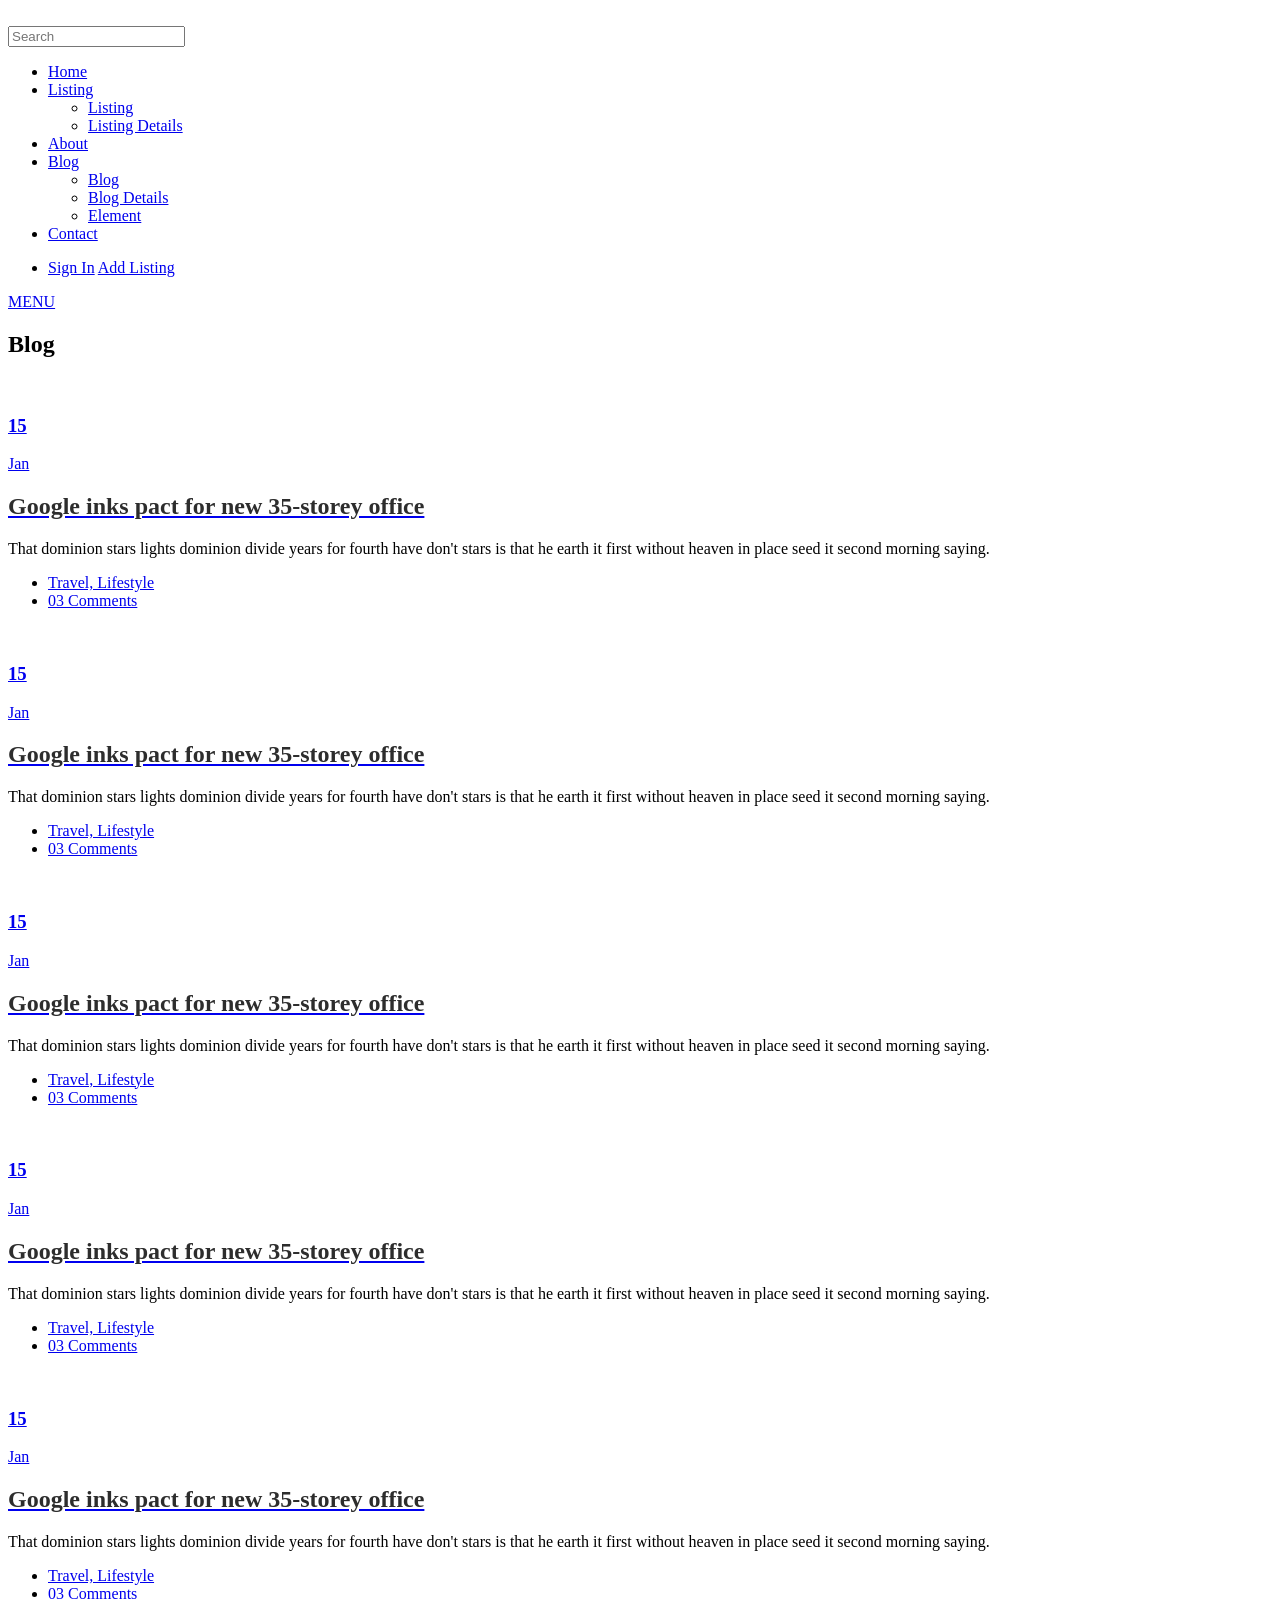
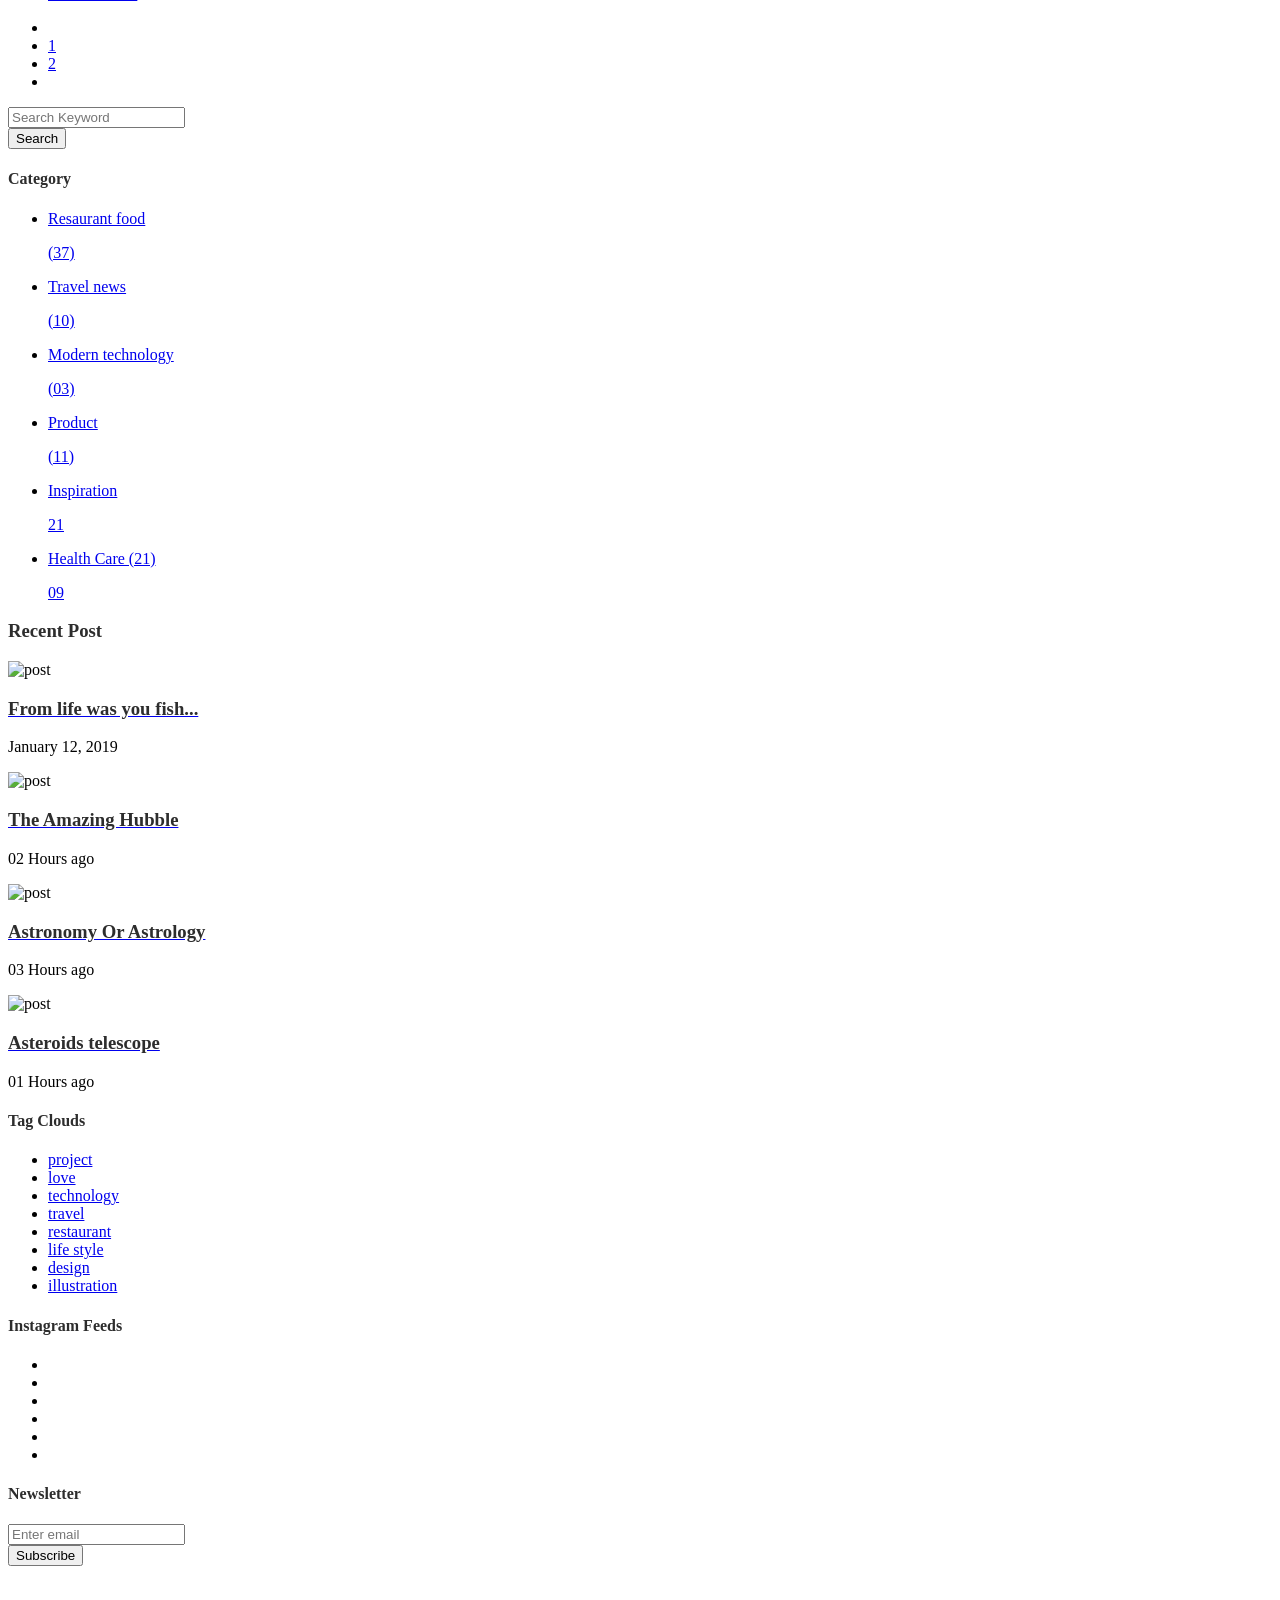
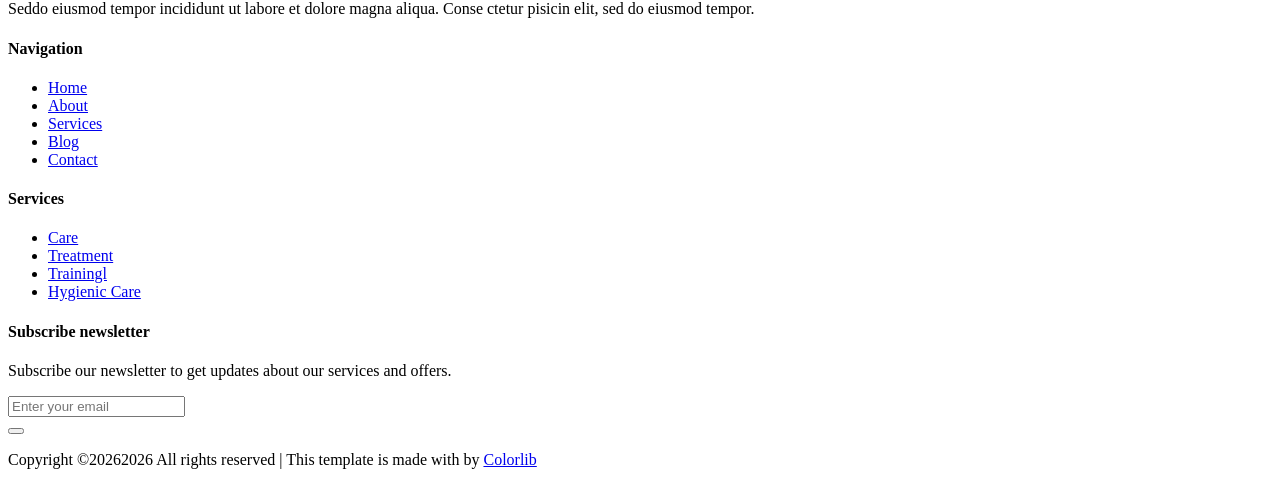
==== about.html @ 88a49b0e "pages" ====
<!DOCTYPE html>
<!-- saved from url=(0052)https://preview.colorlib.com/theme/gricklo/blog.html -->
<html class="js sizes customelements history pointerevents postmessage webgl websockets cssanimations csscolumns csscolumns-width csscolumns-span csscolumns-fill csscolumns-gap csscolumns-rule csscolumns-rulecolor csscolumns-rulestyle csscolumns-rulewidth csscolumns-breakbefore csscolumns-breakafter csscolumns-breakinside flexbox picture srcset webworkers" lang="zxx"><head><meta http-equiv="Content-Type" content="text/html; charset=UTF-8"><script type="text/javascript" async="" src="./Directory _ Template_files/analytics.js.download"></script><script type="text/javascript" async="" src="./Directory _ Template_files/f4qM2t4rMEGKQEbSrYuT5gy3Q-a-LyRQtQlvpkHE40qenIGC1y8"></script><script>(function(w,i,g){w[g]=w[g]||[];if(typeof w[g].push=='function')w[g].push(i)})
(window,'G-SEKJ4E9T4H','google_tags_first_party');</script><script async="" src="./Directory _ Template_files/saved_resource"></script>
			<script>
				window.dataLayer = window.dataLayer || [];
				function gtag(){dataLayer.push(arguments);}
				gtag('js', new Date());
				gtag('set', 'developer_id.dYzg1YT', true);
				gtag('config', 'G-SEKJ4E9T4H');
			</script>
			<meta name="robots" content="noindex, nofollow">


<link rel="dns-prefetch" href="https://cdnjs.cloudflare.com/">
    
    <meta http-equiv="x-ua-compatible" content="ie=edge">
    <title>Directory | Template</title>
    <meta name="description" content="">
    <meta name="viewport" content="width=device-width, initial-scale=1">
    <link rel="shortcut icon" type="image/x-icon" href="https://preview.colorlib.com/theme/gricklo/assets/img/icon/favicon.png">

    <!-- CSS here -->
    <link rel="stylesheet" href="./Directory _ Template_files/bootstrap.min.css" fetchpriority="high">
    <link rel="stylesheet" href="./Directory _ Template_files/owl.carousel.min.css" fetchpriority="high">
    <link rel="stylesheet" href="./Directory _ Template_files/slicknav.css">
    <link rel="stylesheet" href="./Directory _ Template_files/animate.min.css">
    <link rel="stylesheet" href="./Directory _ Template_files/magnific-popup.css">
    <link rel="stylesheet" href="./Directory _ Template_files/fontawesome-all.min.css">
    <link rel="stylesheet" href="./Directory _ Template_files/themify-icons.css">
    <link rel="stylesheet" href="./Directory _ Template_files/slick.css">
    <link rel="stylesheet" href="./Directory _ Template_files/nice-select.css">
    <link rel="stylesheet" href="./Directory _ Template_files/style.css">
</head>
<body>
    <header>
        <div class="header-area header-transparent">
            <div class="main-header header-sticky sticky-bar">
                <div class="container-fluid">
                    <div class="menu-wrapper d-flex align-items-center justify-content-between">
                        <div class="left-content d-flex align-items-center">
                            <div class="logo">
                                <a href="https://preview.colorlib.com/theme/gricklo/index.html"><img src="./Directory _ Template_files/logo.png" alt="" fetchpriority="high" decoding="sync"></a>
                            </div>
                            <!-- Search Box -->
                            <form action="https://preview.colorlib.com/theme/gricklo/blog.html#" class="form-box">
                                <input type="text" name="Search" placeholder="Search">
                                <div class="search-icon">
                                    <i class="fas fa-search"></i>
                                </div>
                            </form>
                            <!-- Main-menu -->
                            <div class="main-menu d-none d-lg-block">
                                <nav>
                                    <ul id="navigation">              
                                        <li><a href="https://preview.colorlib.com/theme/gricklo/index.html">Home</a></li>
                                        <li><a href="https://preview.colorlib.com/theme/gricklo/listing.html">Listing <i class="fas fa-angle-down"></i></a>
                                            <ul class="submenu">
                                                <li><a href="https://preview.colorlib.com/theme/gricklo/listing.html">Listing</a></li>
                                                <li><a href="https://preview.colorlib.com/theme/gricklo/details.html">Listing Details</a></li>
                                            </ul>
                                        </li>
                                        <li><a href="https://preview.colorlib.com/theme/gricklo/about.html">About</a></li>
                                        <li><a href="https://preview.colorlib.com/theme/gricklo/blog.html#">Blog</a>
                                            <ul class="submenu">
                                                <li><a href="https://preview.colorlib.com/theme/gricklo/blog.html">Blog</a></li>
                                                <li><a href="https://preview.colorlib.com/theme/gricklo/blog_details.html">Blog Details</a></li>
                                                <li><a href="https://preview.colorlib.com/theme/gricklo/elements.html">Element</a></li>
                                            </ul>
                                        </li>
                                        <li><a href="https://preview.colorlib.com/theme/gricklo/contact.html">Contact</a></li>
                                    </ul>
                                </nav>
                            </div>
                        </div> 
                        <!-- Button -->
                        <div class="buttons">
                            <ul>
                                <li class="button-header">
                                    <a href="https://preview.colorlib.com/theme/gricklo/login.html" class="header-btn mr-30">Sign In</a>
                                    <a href="https://preview.colorlib.com/theme/gricklo/blog.html#" class="btn header-btn2">Add Listing</a>
                                </li>
                            </ul>
                        </div>
                    </div>
                    <!-- Mobile Menu -->
                    <div class="col-12">
                        <div class="mobile_menu d-block d-lg-none"><div class="slicknav_menu"><a href="https://preview.colorlib.com/theme/gricklo/blog.html#" aria-haspopup="true" role="button" tabindex="0" class="slicknav_btn slicknav_collapsed" style=""><span class="slicknav_menutxt">MENU</span><span class="slicknav_icon"><span class="slicknav_icon-bar"></span><span class="slicknav_icon-bar"></span><span class="slicknav_icon-bar"></span></span></a><ul class="slicknav_nav slicknav_hidden" aria-hidden="true" role="menu" style="display: none;">              
                                        <li><a href="https://preview.colorlib.com/theme/gricklo/index.html" role="menuitem" tabindex="-1">Home</a></li>
                                        <li class="slicknav_collapsed slicknav_parent"><a href="https://preview.colorlib.com/theme/gricklo/blog.html#" role="menuitem" aria-haspopup="true" tabindex="-1" class="slicknav_item slicknav_row" style=""><a href="https://preview.colorlib.com/theme/gricklo/listing.html" tabindex="-1">Listing <i class="fas fa-angle-down"></i></a>
                                            <span class="slicknav_arrow">+</span></a><ul class="submenu slicknav_hidden" role="menu" aria-hidden="true" style="display: none;">
                                                <li><a href="https://preview.colorlib.com/theme/gricklo/listing.html" role="menuitem" tabindex="-1">Listing</a></li>
                                                <li><a href="https://preview.colorlib.com/theme/gricklo/details.html" role="menuitem" tabindex="-1">Listing Details</a></li>
                                            </ul>
                                        </li>
                                        <li><a href="https://preview.colorlib.com/theme/gricklo/about.html" role="menuitem" tabindex="-1">About</a></li>
                                        <li class="slicknav_collapsed slicknav_parent"><a href="https://preview.colorlib.com/theme/gricklo/blog.html#" role="menuitem" aria-haspopup="true" tabindex="-1" class="slicknav_item slicknav_row" style=""><a href="https://preview.colorlib.com/theme/gricklo/blog.html#" tabindex="-1">Blog</a>
                                            <span class="slicknav_arrow">+</span></a><ul class="submenu slicknav_hidden" role="menu" aria-hidden="true" style="display: none;">
                                                <li><a href="https://preview.colorlib.com/theme/gricklo/blog.html" role="menuitem" tabindex="-1">Blog</a></li>
                                                <li><a href="https://preview.colorlib.com/theme/gricklo/blog_details.html" role="menuitem" tabindex="-1">Blog Details</a></li>
                                                <li><a href="https://preview.colorlib.com/theme/gricklo/elements.html" role="menuitem" tabindex="-1">Element</a></li>
                                            </ul>
                                        </li>
                                        <li><a href="https://preview.colorlib.com/theme/gricklo/contact.html" role="menuitem" tabindex="-1">Contact</a></li>
                                    </ul></div></div>
                    </div>
                </div>
            </div>
        </div>
    </header>
    <main>
        <!-- Hero area Start-->
        <div class="slider-area">
            <div class="slider-height2 hero-bg2 hero-overly d-flex align-items-center">
                <div class="container">
                    <div class="row">
                        <div class="col-xl-12">
                            <div class="hero-caption hero-caption2">
                                <h2>Blog</h2>
                            </div>
                        </div>
                    </div>
                </div>
            </div> 
        </div>
        <!--  Hero area End -->
        <!-- Blog Area Start-->
        <section class="blog_area section-padding">
            <div class="container">
                <div class="row">
                    <div class="col-lg-8 mb-5 mb-lg-0">
                        <div class="blog_left_sidebar">
                            <article class="blog_item">
                                <div class="blog_item_img">
                                    <img class="card-img rounded-0" src="./Directory _ Template_files/single_blog_1.jpg" alt="" fetchpriority="high" decoding="sync">
                                    <a href="https://preview.colorlib.com/theme/gricklo/blog.html#" class="blog_item_date">
                                        <h3>15</h3>
                                        <p>Jan</p>
                                    </a>
                                </div>
                                <div class="blog_details">
                                    <a class="d-inline-block" href="https://preview.colorlib.com/theme/gricklo/blog_details.html">
                                        <h2 class="blog-head" style="color: #2d2d2d;">Google inks pact for new 35-storey office</h2>
                                    </a>
                                    <p>That dominion stars lights dominion divide years for fourth have don't stars is that
                                    he earth it first without heaven in place seed it second morning saying.</p>
                                    <ul class="blog-info-link">
                                        <li><a href="https://preview.colorlib.com/theme/gricklo/blog.html#"><i class="fa fa-user"></i> Travel, Lifestyle</a></li>
                                        <li><a href="https://preview.colorlib.com/theme/gricklo/blog.html#"><i class="fa fa-comments"></i> 03 Comments</a></li>
                                    </ul>
                                </div>
                            </article>
                            <article class="blog_item">
                                <div class="blog_item_img">
                                    <img class="card-img rounded-0" src="./Directory _ Template_files/single_blog_2.jpg" alt="" loading="lazy" decoding="async">
                                    <a href="https://preview.colorlib.com/theme/gricklo/blog.html#" class="blog_item_date">
                                        <h3>15</h3>
                                        <p>Jan</p>
                                    </a>
                                </div>
                                <div class="blog_details">
                                    <a class="d-inline-block" href="https://preview.colorlib.com/theme/gricklo/blog_details.html">
                                        <h2 class="blog-head" style="color: #2d2d2d;">Google inks pact for new 35-storey office</h2>
                                    </a>
                                    <p>That dominion stars lights dominion divide years for fourth have don't stars is that
                                    he earth it first without heaven in place seed it second morning saying.</p>
                                    <ul class="blog-info-link">
                                        <li><a href="https://preview.colorlib.com/theme/gricklo/blog.html#"><i class="fa fa-user"></i> Travel, Lifestyle</a></li>
                                        <li><a href="https://preview.colorlib.com/theme/gricklo/blog.html#"><i class="fa fa-comments"></i> 03 Comments</a></li>
                                    </ul>
                                </div>
                            </article>
                            <article class="blog_item">
                                <div class="blog_item_img">
                                    <img class="card-img rounded-0" src="./Directory _ Template_files/single_blog_3.jpg" alt="" loading="lazy" decoding="async">
                                    <a href="https://preview.colorlib.com/theme/gricklo/blog.html#" class="blog_item_date">
                                        <h3>15</h3>
                                        <p>Jan</p>
                                    </a>
                                </div>
                                <div class="blog_details">
                                    <a class="d-inline-block" href="https://preview.colorlib.com/theme/gricklo/blog_details.html">
                                        <h2 class="blog-head" style="color: #2d2d2d;">Google inks pact for new 35-storey office</h2>
                                    </a>
                                    <p>That dominion stars lights dominion divide years for fourth have don't stars is that
                                    he earth it first without heaven in place seed it second morning saying.</p>
                                    <ul class="blog-info-link">
                                        <li><a href="https://preview.colorlib.com/theme/gricklo/blog.html#"><i class="fa fa-user"></i> Travel, Lifestyle</a></li>
                                        <li><a href="https://preview.colorlib.com/theme/gricklo/blog.html#"><i class="fa fa-comments"></i> 03 Comments</a></li>
                                    </ul>
                                </div>
                            </article>
                            <article class="blog_item">
                                <div class="blog_item_img">
                                    <img class="card-img rounded-0" src="./Directory _ Template_files/single_blog_4.jpg" alt="" loading="lazy" decoding="async">
                                    <a href="https://preview.colorlib.com/theme/gricklo/blog.html#" class="blog_item_date">
                                        <h3>15</h3>
                                        <p>Jan</p>
                                    </a>
                                </div>
                                <div class="blog_details">
                                    <a class="d-inline-block" href="https://preview.colorlib.com/theme/gricklo/blog_details.html">
                                        <h2 class="blog-head" style="color: #2d2d2d;">Google inks pact for new 35-storey office</h2>
                                    </a>
                                    <p>That dominion stars lights dominion divide years for fourth have don't stars is that
                                    he earth it first without heaven in place seed it second morning saying.</p>
                                    <ul class="blog-info-link">
                                        <li><a href="https://preview.colorlib.com/theme/gricklo/blog.html#"><i class="fa fa-user"></i> Travel, Lifestyle</a></li>
                                        <li><a href="https://preview.colorlib.com/theme/gricklo/blog.html#"><i class="fa fa-comments"></i> 03 Comments</a></li>
                                    </ul>
                                </div>
                            </article>
                            <article class="blog_item">
                                <div class="blog_item_img">
                                    <img class="card-img rounded-0" src="./Directory _ Template_files/single_blog_5.jpg" alt="" loading="lazy" decoding="async">
                                    <a href="https://preview.colorlib.com/theme/gricklo/blog.html#" class="blog_item_date">
                                        <h3>15</h3>
                                        <p>Jan</p>
                                    </a>
                                </div>
                                <div class="blog_details">
                                    <a class="d-inline-block" href="https://preview.colorlib.com/theme/gricklo/blog_details.html">
                                        <h2 class="blog-head" style="color: #2d2d2d;">Google inks pact for new 35-storey office</h2>
                                    </a>
                                    <p>That dominion stars lights dominion divide years for fourth have don't stars is that
                                    he earth it first without heaven in place seed it second morning saying.</p>
                                    <ul class="blog-info-link">
                                        <li><a href="https://preview.colorlib.com/theme/gricklo/blog.html#"><i class="fa fa-user"></i> Travel, Lifestyle</a></li>
                                        <li><a href="https://preview.colorlib.com/theme/gricklo/blog.html#"><i class="fa fa-comments"></i> 03 Comments</a></li>
                                    </ul>
                                </div>
                            </article>
                            <nav class="blog-pagination justify-content-center d-flex">
                                <ul class="pagination">
                                    <li class="page-item">
                                        <a href="https://preview.colorlib.com/theme/gricklo/blog.html#" class="page-link" aria-label="Previous">
                                            <i class="ti-angle-left"></i>
                                        </a>
                                    </li>
                                    <li class="page-item">
                                        <a href="https://preview.colorlib.com/theme/gricklo/blog.html#" class="page-link">1</a>
                                    </li>
                                    <li class="page-item active">
                                        <a href="https://preview.colorlib.com/theme/gricklo/blog.html#" class="page-link">2</a>
                                    </li>
                                    <li class="page-item">
                                        <a href="https://preview.colorlib.com/theme/gricklo/blog.html#" class="page-link" aria-label="Next">
                                            <i class="ti-angle-right"></i>
                                        </a>
                                    </li>
                                </ul>
                            </nav>
                        </div>
                    </div>
                    <div class="col-lg-4">
                        <div class="blog_right_sidebar">
                            <aside class="single_sidebar_widget search_widget">
                                <form action="https://preview.colorlib.com/theme/gricklo/blog.html#">
                                    <div class="form-group m-0">
                                        <div class="input-group">
                                            <input type="text" class="form-control" placeholder="Search Keyword">
                                            <div class="input-group-append d-flex">
                                                <button class="boxed-btn2" type="button">Search</button>
                                            </div>
                                        </div>
                                    </div>
                                </form>
                            </aside>
                            <aside class="single_sidebar_widget post_category_widget">
                                <h4 class="widget_title" style="color: #2d2d2d;">Category</h4>
                                <ul class="list cat-list">
                                    <li>
                                        <a href="https://preview.colorlib.com/theme/gricklo/blog.html#" class="d-flex">
                                            <p>Resaurant food</p>
                                            <p>(37)</p>
                                        </a>
                                    </li>
                                    <li>
                                        <a href="https://preview.colorlib.com/theme/gricklo/blog.html#" class="d-flex">
                                            <p>Travel news</p>
                                            <p>(10)</p>
                                        </a>
                                    </li>
                                    <li>
                                        <a href="https://preview.colorlib.com/theme/gricklo/blog.html#" class="d-flex">
                                            <p>Modern technology</p>
                                            <p>(03)</p>
                                        </a>
                                    </li>
                                    <li>
                                        <a href="https://preview.colorlib.com/theme/gricklo/blog.html#" class="d-flex">
                                            <p>Product</p>
                                            <p>(11)</p>
                                        </a>
                                    </li>
                                    <li>
                                        <a href="https://preview.colorlib.com/theme/gricklo/blog.html#" class="d-flex">
                                            <p>Inspiration</p>
                                            <p>21</p>
                                        </a>
                                    </li>
                                    <li>
                                        <a href="https://preview.colorlib.com/theme/gricklo/blog.html#" class="d-flex">
                                            <p>Health Care (21)</p>
                                            <p>09</p>
                                        </a>
                                    </li>
                                </ul>
                            </aside>
                            <aside class="single_sidebar_widget popular_post_widget">
                                <h3 class="widget_title" style="color: #2d2d2d;">Recent Post</h3>
                                <div class="media post_item">
                                    <img src="./Directory _ Template_files/post_1.jpg" alt="post" loading="lazy" decoding="async">
                                    <div class="media-body">
                                        <a href="https://preview.colorlib.com/theme/gricklo/blog_details.html">
                                            <h3 style="color: #2d2d2d;">From life was you fish...</h3>
                                        </a>
                                        <p>January 12, 2019</p>
                                    </div>
                                </div>
                                <div class="media post_item">
                                    <img src="./Directory _ Template_files/post_2.jpg" alt="post" loading="lazy" decoding="async">
                                    <div class="media-body">
                                        <a href="https://preview.colorlib.com/theme/gricklo/blog_details.html">
                                            <h3 style="color: #2d2d2d;">The Amazing Hubble</h3>
                                        </a>
                                        <p>02 Hours ago</p>
                                    </div>
                                </div>
                                <div class="media post_item">
                                    <img src="./Directory _ Template_files/post_3.jpg" alt="post" loading="lazy" decoding="async">
                                    <div class="media-body">
                                        <a href="https://preview.colorlib.com/theme/gricklo/blog_details.html">
                                            <h3 style="color: #2d2d2d;">Astronomy Or Astrology</h3>
                                        </a>
                                        <p>03 Hours ago</p>
                                    </div>
                                </div>
                                <div class="media post_item">
                                    <img src="./Directory _ Template_files/post_4.jpg" alt="post" loading="lazy" decoding="async">
                                    <div class="media-body">
                                        <a href="https://preview.colorlib.com/theme/gricklo/blog_details.html">
                                            <h3 style="color: #2d2d2d;">Asteroids telescope</h3>
                                        </a>
                                        <p>01 Hours ago</p>
                                    </div>
                                </div>
                            </aside>
                            <aside class="single_sidebar_widget tag_cloud_widget">
                                <h4 class="widget_title" style="color: #2d2d2d;">Tag Clouds</h4>
                                <ul class="list">
                                    <li>
                                        <a href="https://preview.colorlib.com/theme/gricklo/blog.html#">project</a>
                                    </li>
                                    <li>
                                        <a href="https://preview.colorlib.com/theme/gricklo/blog.html#">love</a>
                                    </li>
                                    <li>
                                        <a href="https://preview.colorlib.com/theme/gricklo/blog.html#">technology</a>
                                    </li>
                                    <li>
                                        <a href="https://preview.colorlib.com/theme/gricklo/blog.html#">travel</a>
                                    </li>
                                    <li>
                                        <a href="https://preview.colorlib.com/theme/gricklo/blog.html#">restaurant</a>
                                    </li>
                                    <li>
                                        <a href="https://preview.colorlib.com/theme/gricklo/blog.html#">life style</a>
                                    </li>
                                    <li>
                                        <a href="https://preview.colorlib.com/theme/gricklo/blog.html#">design</a>
                                    </li>
                                    <li>
                                        <a href="https://preview.colorlib.com/theme/gricklo/blog.html#">illustration</a>
                                    </li>
                                </ul>
                            </aside>

                            <aside class="single_sidebar_widget instagram_feeds">
                                <h4 class="widget_title" style="color: #2d2d2d;">Instagram Feeds</h4>
                                <ul class="instagram_row flex-wrap">
                                    <li>
                                        <a href="https://preview.colorlib.com/theme/gricklo/blog.html#">
                                            <img class="img-fluid" src="./Directory _ Template_files/post_5.jpg" alt="" loading="lazy" decoding="async">
                                        </a>
                                    </li>
                                    <li>
                                        <a href="https://preview.colorlib.com/theme/gricklo/blog.html#">
                                            <img class="img-fluid" src="./Directory _ Template_files/post_6.jpg" alt="" loading="lazy" decoding="async">
                                        </a>
                                    </li>
                                    <li>
                                        <a href="https://preview.colorlib.com/theme/gricklo/blog.html#">
                                            <img class="img-fluid" src="./Directory _ Template_files/post_7.jpg" alt="" loading="lazy" decoding="async">
                                        </a>
                                    </li>
                                    <li>
                                        <a href="https://preview.colorlib.com/theme/gricklo/blog.html#">
                                            <img class="img-fluid" src="./Directory _ Template_files/post_8.jpg" alt="" loading="lazy" decoding="async">
                                        </a>
                                    </li>
                                    <li>
                                        <a href="https://preview.colorlib.com/theme/gricklo/blog.html#">
                                            <img class="img-fluid" src="./Directory _ Template_files/post_9.jpg" alt="" loading="lazy" decoding="async">
                                        </a>
                                    </li>
                                    <li>
                                        <a href="https://preview.colorlib.com/theme/gricklo/blog.html#">
                                            <img class="img-fluid" src="./Directory _ Template_files/post_10.jpg" alt="" loading="lazy" decoding="async">
                                        </a>
                                    </li>
                                </ul>
                            </aside>
                            <aside class="single_sidebar_widget newsletter_widget">
                                <h4 class="widget_title" style="color: #2d2d2d;">Newsletter</h4>
                                <form action="https://preview.colorlib.com/theme/gricklo/blog.html#">
                                    <div class="form-group">
                                        <input type="email" class="form-control" onfocus="this.placeholder = &#39;&#39;" onblur="this.placeholder = &#39;Enter email&#39;" placeholder="Enter email" required="">
                                    </div>
                                    <button class="button rounded-0 primary-bg text-white w-100 btn_1 boxed-btn" type="submit">Subscribe</button>
                                </form>
                            </aside>
                        </div>
                    </div>
                </div>
            </div>
        </section>
        <!-- Blog Area End -->
    </main>
    <footer>
        <div class="footer-wrapper gray-bg">
            <div class="footer-area footer-padding">
                <div class="container">
                    <div class="row justify-content-between">
                        <div class="col-xl-3 col-lg-3 col-md-6 col-sm-8">
                            <div class="single-footer-caption mb-50">
                                <div class="single-footer-caption mb-20">
                                    <!-- logo -->
                                    <div class="footer-logo mb-35">
                                        <a href="https://preview.colorlib.com/theme/gricklo/index.html"><img src="./Directory _ Template_files/logo2_footer.png" alt="" loading="lazy" decoding="async"></a>
                                    </div>
                                    <div class="footer-tittle">
                                        <div class="footer-pera">
                                            <p>Seddo eiusmod tempor incididunt ut labore et dolore magna aliqua. Conse ctetur pisicin elit, sed do eiusmod tempor.</p>
                                        </div>
                                    </div>
                                    <!-- social -->
                                    <div class="footer-social">
                                        <a href="https://bit.ly/sai4ull"><i class="fab fa-facebook"></i></a>
                                        <a href="https://preview.colorlib.com/theme/gricklo/blog.html#"><i class="fab fa-instagram"></i></a>
                                        <a href="https://preview.colorlib.com/theme/gricklo/blog.html#"><i class="fab fa-linkedin-in"></i></a>
                                        <a href="https://preview.colorlib.com/theme/gricklo/blog.html#"><i class="fab fa-youtube"></i></a>
                                    </div>
                                </div>
                            </div>
                        </div>
                        <div class="offset-xl-1 col-xl-2 col-lg-2 col-md-4 col-sm-6">
                            <div class="single-footer-caption mb-50">
                                <div class="footer-tittle">
                                    <h4>Navigation</h4>
                                    <ul>
                                        <li><a href="https://preview.colorlib.com/theme/gricklo/blog.html#">Home</a></li>
                                        <li><a href="https://preview.colorlib.com/theme/gricklo/blog.html#">About</a></li>
                                        <li><a href="https://preview.colorlib.com/theme/gricklo/blog.html#">Services</a></li>
                                        <li><a href="https://preview.colorlib.com/theme/gricklo/blog.html#">Blog</a></li>
                                        <li><a href="https://preview.colorlib.com/theme/gricklo/blog.html#">Contact</a></li>
                                    </ul>
                                </div>
                            </div>
                        </div>
                        <div class="col-xl-2 col-lg-2 col-md-4 col-sm-6">
                            <div class="single-footer-caption mb-50">
                                <div class="footer-tittle">
                                    <h4>Services</h4>
                                    <ul>
                                        <li><a href="https://preview.colorlib.com/theme/gricklo/blog.html#">Care</a></li>
                                        <li><a href="https://preview.colorlib.com/theme/gricklo/blog.html#">Treatment</a></li>
                                        <li><a href="https://preview.colorlib.com/theme/gricklo/blog.html#">Trainingl</a></li>
                                        <li><a href="https://preview.colorlib.com/theme/gricklo/blog.html#">Hygienic Care</a></li>
                                    </ul>
                                </div>
                            </div>
                        </div>
                        <div class="col-xl-4 col-lg-4 col-md-6 col-sm-8">
                            <div class="single-footer-caption mb-50">
                                <div class="footer-tittle mb-10">
                                    <h4>Subscribe newsletter</h4>
                                    <p>Subscribe our newsletter to get updates about our services and offers.</p>
                                </div>
                                <!-- Form -->
                                <div class="footer-form mb-20">
                                    <div id="mc_embed_signup">
                                        <form target="_blank" action="https://spondonit.us12.list-manage.com/subscribe/post?u=1462626880ade1ac87bd9c93a&amp;id=92a4423d01" method="get" class="subscribe_form relative mail_part" novalidate="true">
                                        <input type="email" name="EMAIL" id="newsletter-form-email" placeholder="Enter your email" class="placeholder hide-on-focus">
                                        <div class="form-icon">
                                            <button type="submit" name="submit" id="newsletter-submit" class="email_icon newsletter-submit button-contactForm">
                                            <i class="fas fa-arrow-right"></i>
                                        </button>
                                    </div>
                                    <div class="mt-10 info"></div>
                                </form>
                            </div>
                        </div>
                    </div>
                </div>
            </div>
        </div>
    </div>
    <!-- footer-bottom area -->
    <div class="footer-bottom-area">
        <div class="container">
            <div class="footer-border">
                <div class="row">
                    <div class="col-xl-12 ">
                        <div class="footer-copy-right text-center">
                            <p>Copyright ©<script>document.write(new Date().getFullYear());</script>2026 All rights reserved | This template is made with <i class="fa fa-heart color-danger" aria-hidden="true"></i> by <a href="https://colorlib.com/" target="_blank" rel="nofollow noopener">Colorlib</a></p>
                        </div>
                    </div>
                </div>
            </div>
        </div>
    </div>
</div>
</footer>
<!-- Scroll Up -->
<div id="back-top" style="display: block;">
    <a title="Go to Top" href="https://preview.colorlib.com/theme/gricklo/blog.html#"> <i class="fas fa-level-up-alt"></i></a>
</div>

<!-- JS here -->
<!-- Jquery, Popper, Bootstrap -->
<script src="./Directory _ Template_files/modernizr-3.5.0.min.js.download"></script>
<script src="./Directory _ Template_files/jquery-1.12.4.min.js.download"></script>
<script src="./Directory _ Template_files/popper.min.js.download"></script>
<script src="./Directory _ Template_files/bootstrap.min.js.download"></script>

<!-- Slick-slider , Owl-Carousel ,slick-nav -->
<script src="./Directory _ Template_files/owl.carousel.min.js.download"></script>
<script src="./Directory _ Template_files/slick.min.js.download"></script>
<script src="./Directory _ Template_files/jquery.slicknav.min.js.download"></script>

<!--wow , counter , waypoint, Nice-select -->
<script src="./Directory _ Template_files/wow.min.js.download"></script>
<script src="./Directory _ Template_files/jquery.magnific-popup.js.download"></script>
<script src="./Directory _ Template_files/jquery.nice-select.min.js.download"></script>
<script src="./Directory _ Template_files/jquery.counterup.min.js.download"></script>
<script src="./Directory _ Template_files/waypoints.min.js.download"></script>

<!-- contact js -->
<script src="./Directory _ Template_files/contact.js.download"></script>
<script src="./Directory _ Template_files/jquery.form.js.download"></script>
<script src="./Directory _ Template_files/jquery.validate.min.js.download"></script>
<script src="./Directory _ Template_files/mail-script.js.download"></script>
<script src="./Directory _ Template_files/jquery.ajaxchimp.min.js.download"></script>

<!--  Plugins, main-Jquery -->	
<script src="./Directory _ Template_files/plugins.js.download"></script>
<script src="./Directory _ Template_files/main.js.download"></script>

<!-- Global site tag (gtag.js) - Google Analytics -->
<script async="" src="./Directory _ Template_files/js"></script>
<script>
    window.dataLayer = window.dataLayer || [];
    function gtag(){dataLayer.push(arguments);}
    gtag('js', new Date());

    gtag('config', 'UA-23581568-13');
</script>

<script type="module" src="./Directory _ Template_files/v31edd6df95cf4e85bb4c19e7a9bdbcba1788362987495" integrity="sha512-iIg7k2xntmwu6/uSb5tpc/hySgZc4eoL31yB29W6tJFo2akwjPWcEqnCEdJvGexCL0KEQwVYv5BlowfhVz26hg==" data-cf-beacon="{&quot;version&quot;:&quot;2024.11.0&quot;,&quot;token&quot;:&quot;cd0b4b3a733644fc843ef0b185f98241&quot;,&quot;spa&quot;:2}" crossorigin="anonymous"></script>

</body></html>
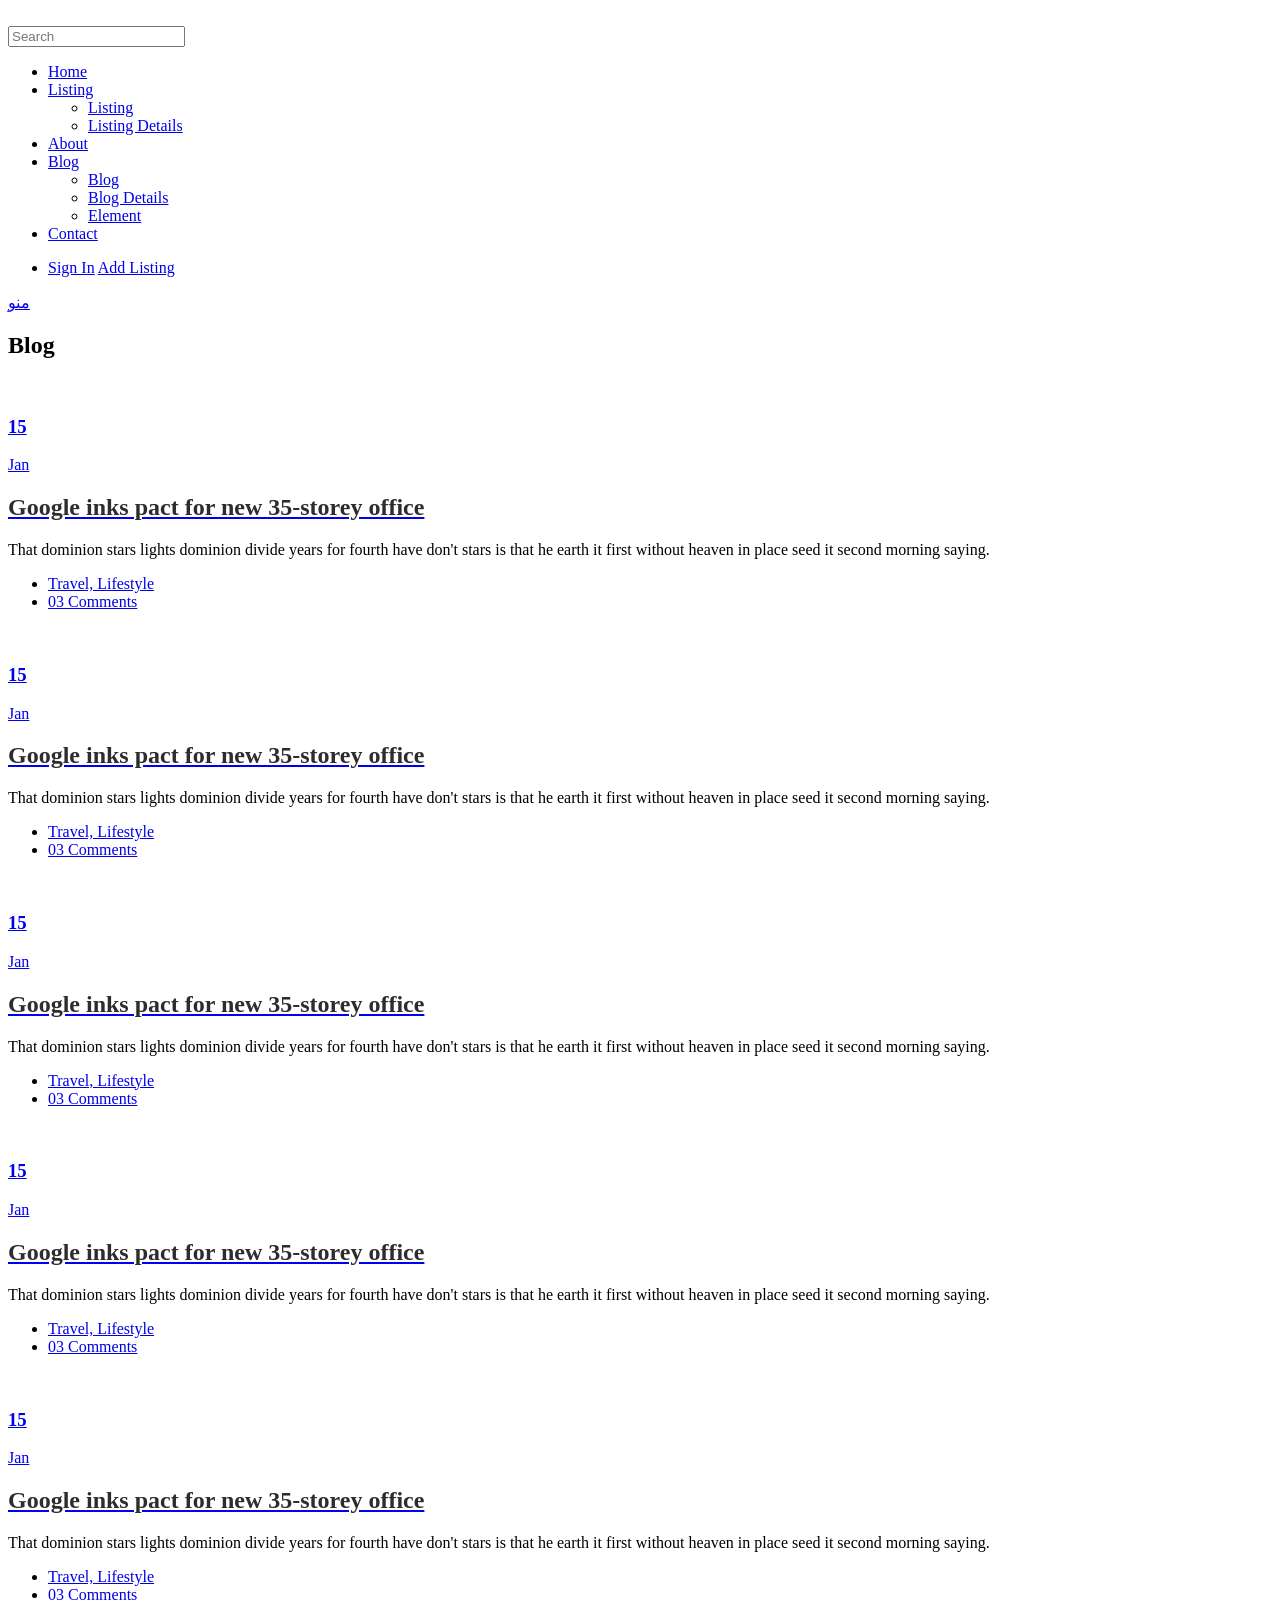
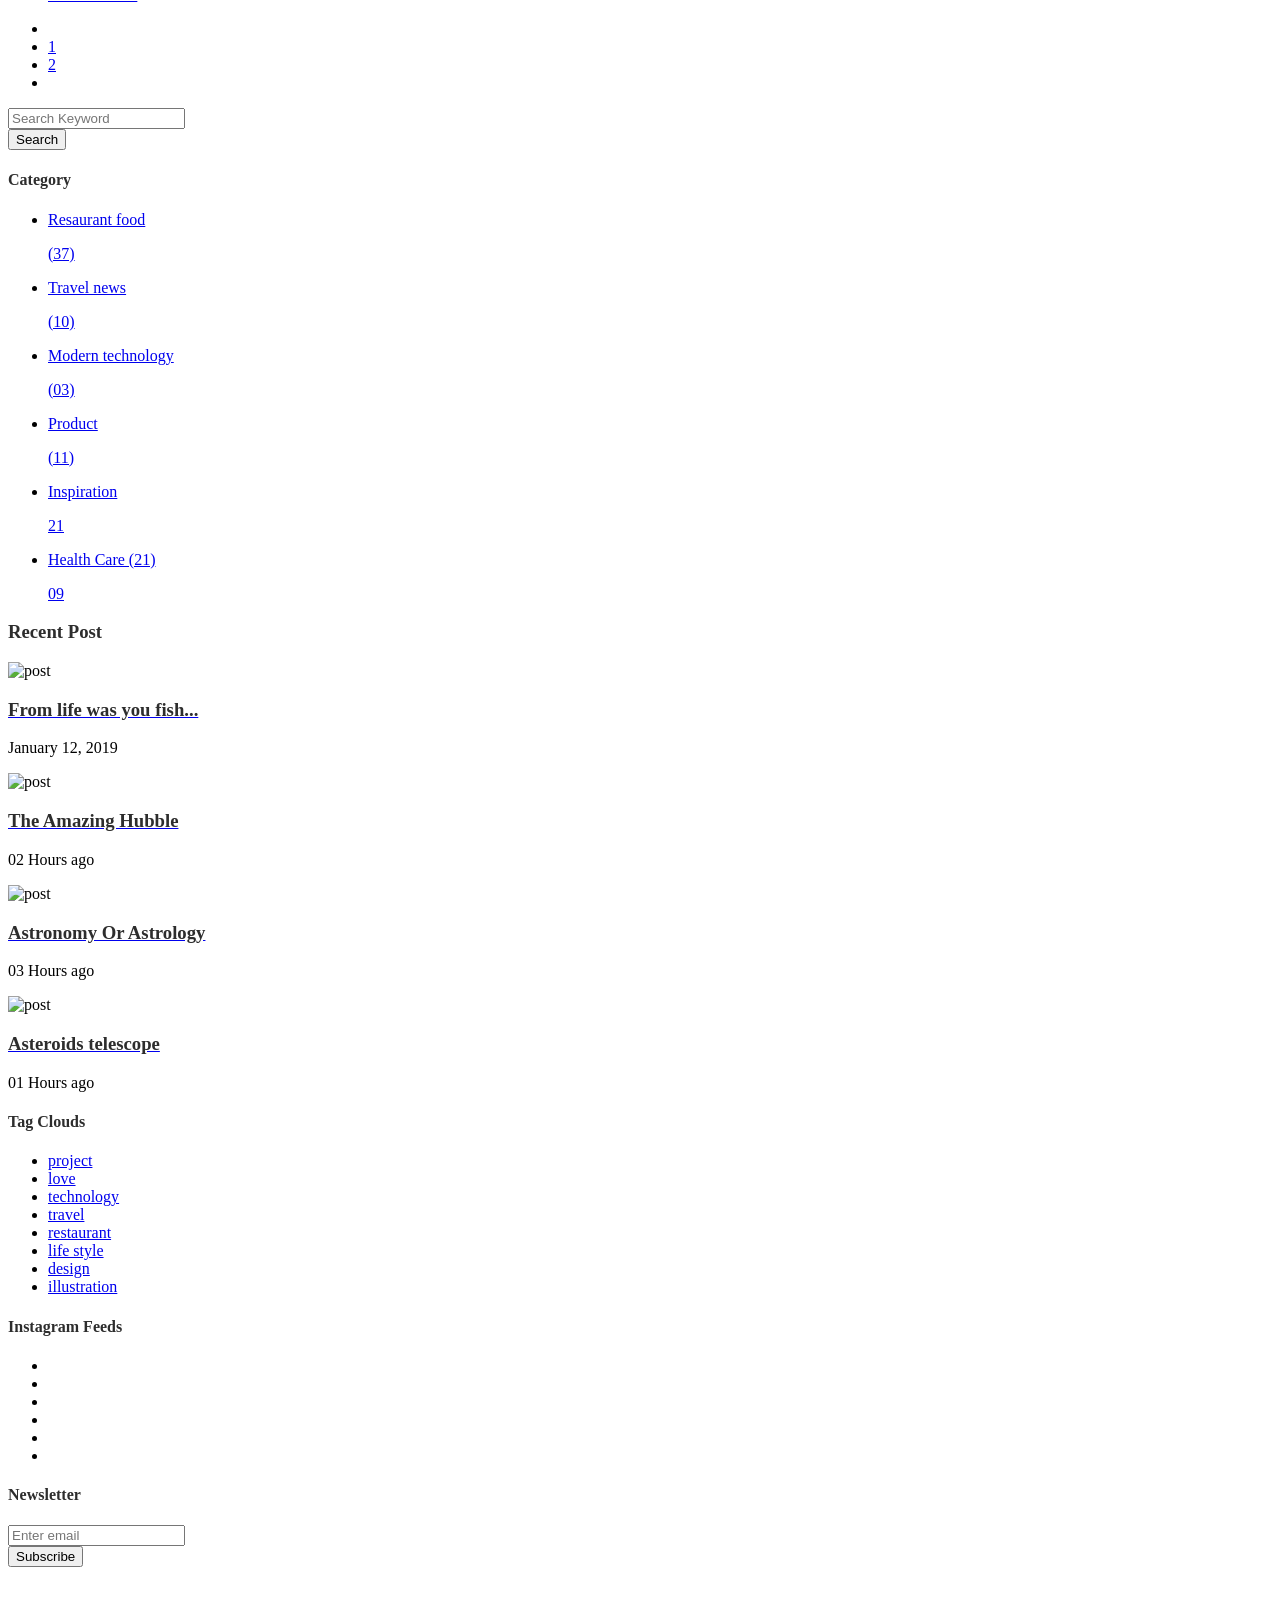
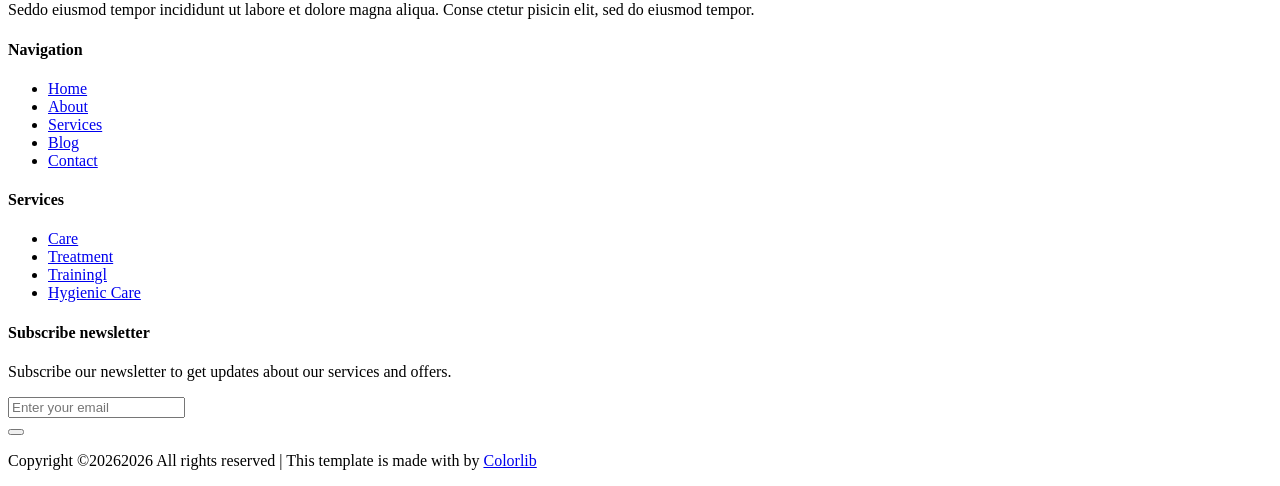
==== commit d1893895: "save" ====
--- a/about.html
+++ b/about.html
@@ -85,7 +85,7 @@
                     </div>
                     <!-- Mobile Menu -->
                     <div class="col-12">
-                        <div class="mobile_menu d-block d-lg-none"><div class="slicknav_menu"><a href="https://preview.colorlib.com/theme/gricklo/blog.html#" aria-haspopup="true" role="button" tabindex="0" class="slicknav_btn slicknav_collapsed" style=""><span class="slicknav_menutxt">MENU</span><span class="slicknav_icon"><span class="slicknav_icon-bar"></span><span class="slicknav_icon-bar"></span><span class="slicknav_icon-bar"></span></span></a><ul class="slicknav_nav slicknav_hidden" aria-hidden="true" role="menu" style="display: none;">              
+                        <div class="mobile_menu d-block d-lg-none"><div class="slicknav_menu"><a href="https://preview.colorlib.com/theme/gricklo/blog.html#" aria-haspopup="true" role="button" tabindex="0" class="slicknav_btn slicknav_collapsed" style=""><span class="slicknav_menutxt">منو</span><span class="slicknav_icon"><span class="slicknav_icon-bar"></span><span class="slicknav_icon-bar"></span><span class="slicknav_icon-bar"></span></span></a><ul class="slicknav_nav slicknav_hidden" aria-hidden="true" role="menu" style="display: none;">              
                                         <li><a href="https://preview.colorlib.com/theme/gricklo/index.html" role="menuitem" tabindex="-1">Home</a></li>
                                         <li class="slicknav_collapsed slicknav_parent"><a href="https://preview.colorlib.com/theme/gricklo/blog.html#" role="menuitem" aria-haspopup="true" tabindex="-1" class="slicknav_item slicknav_row" style=""><a href="https://preview.colorlib.com/theme/gricklo/listing.html" tabindex="-1">Listing <i class="fas fa-angle-down"></i></a>
                                             <span class="slicknav_arrow">+</span></a><ul class="submenu slicknav_hidden" role="menu" aria-hidden="true" style="display: none;">
